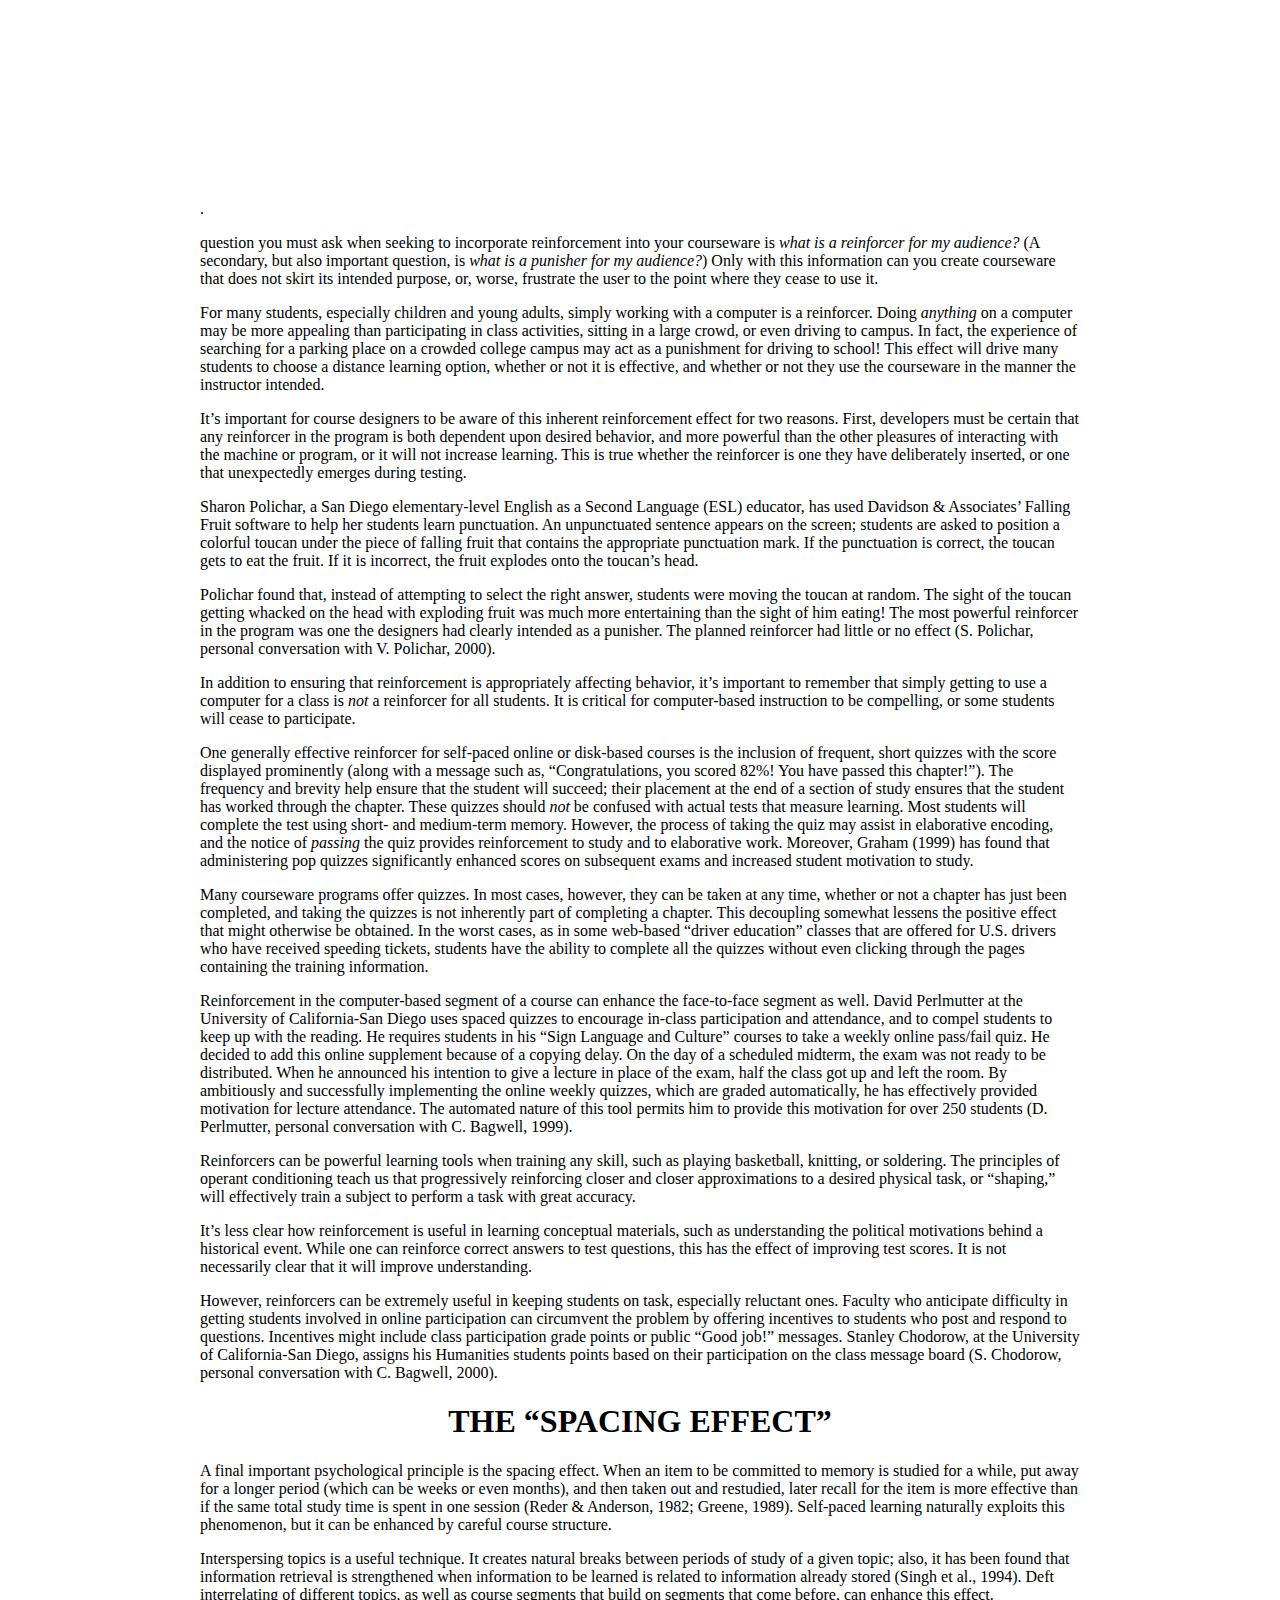
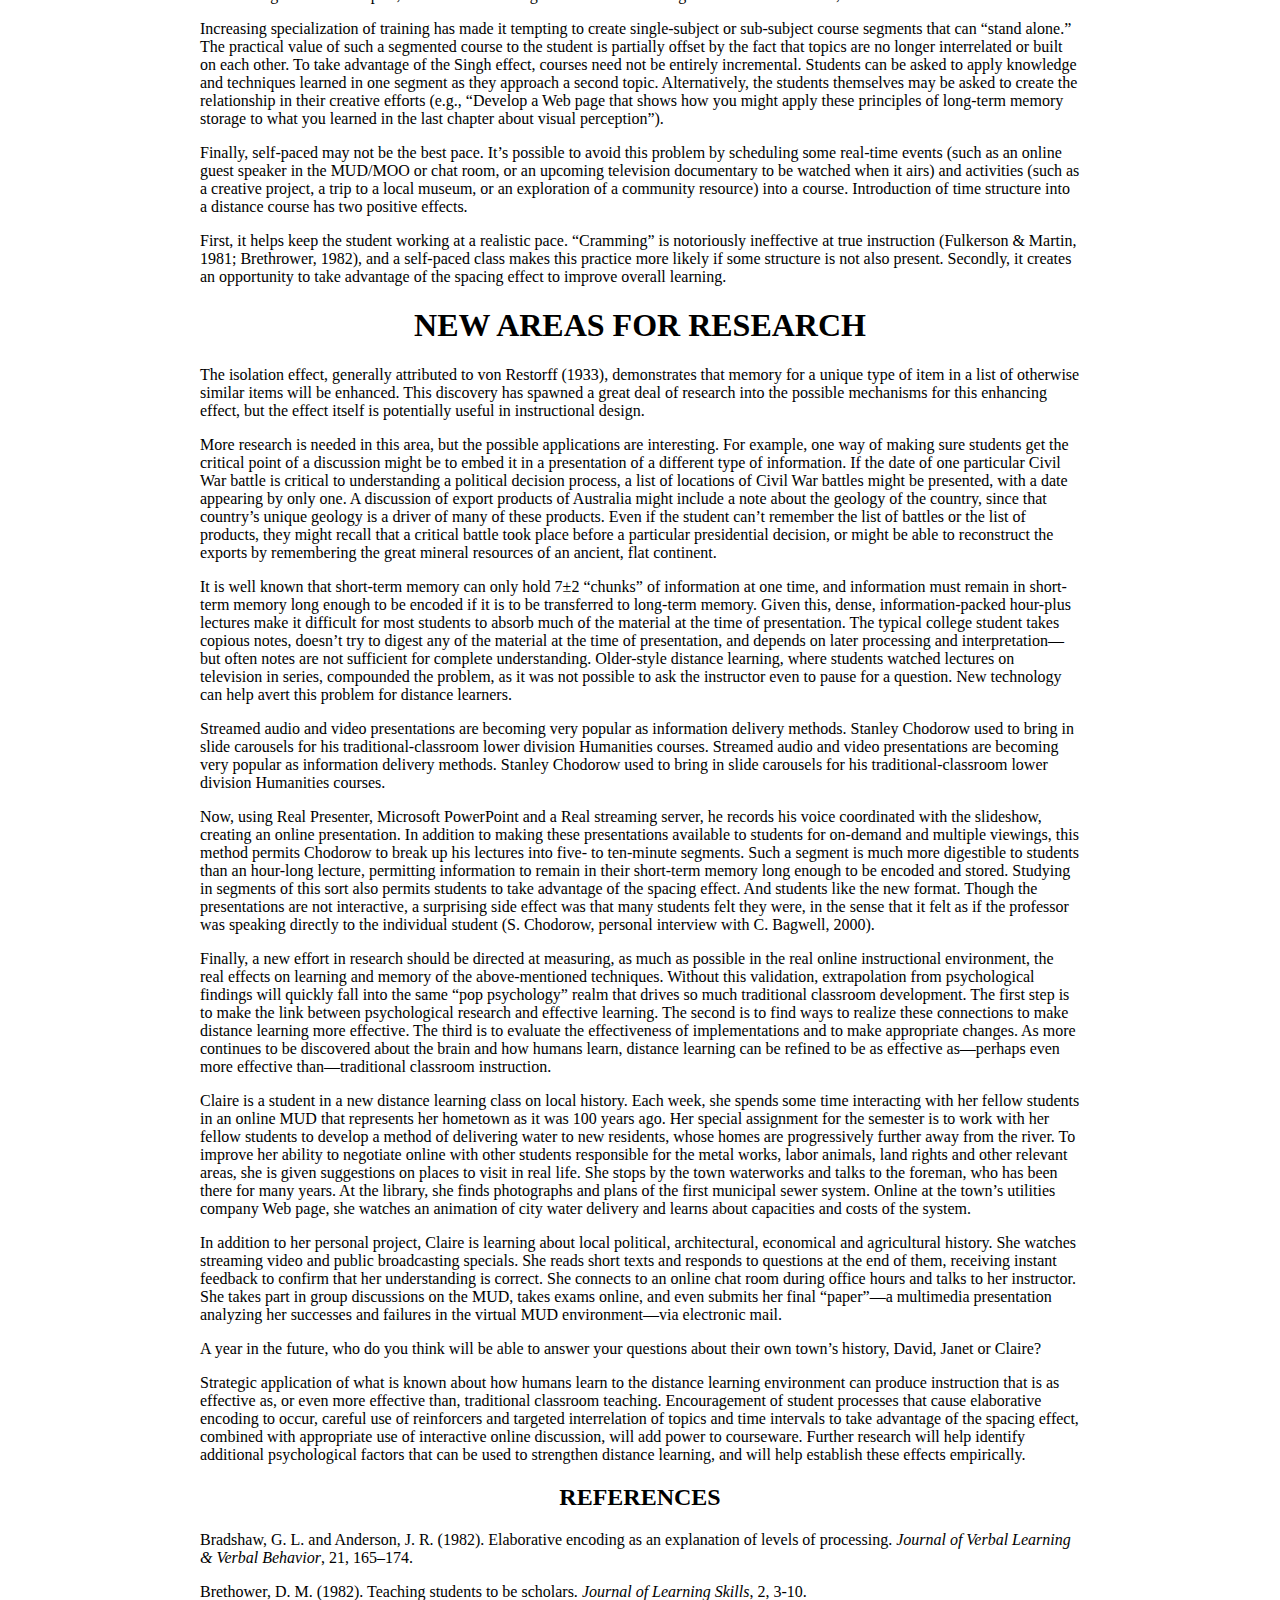
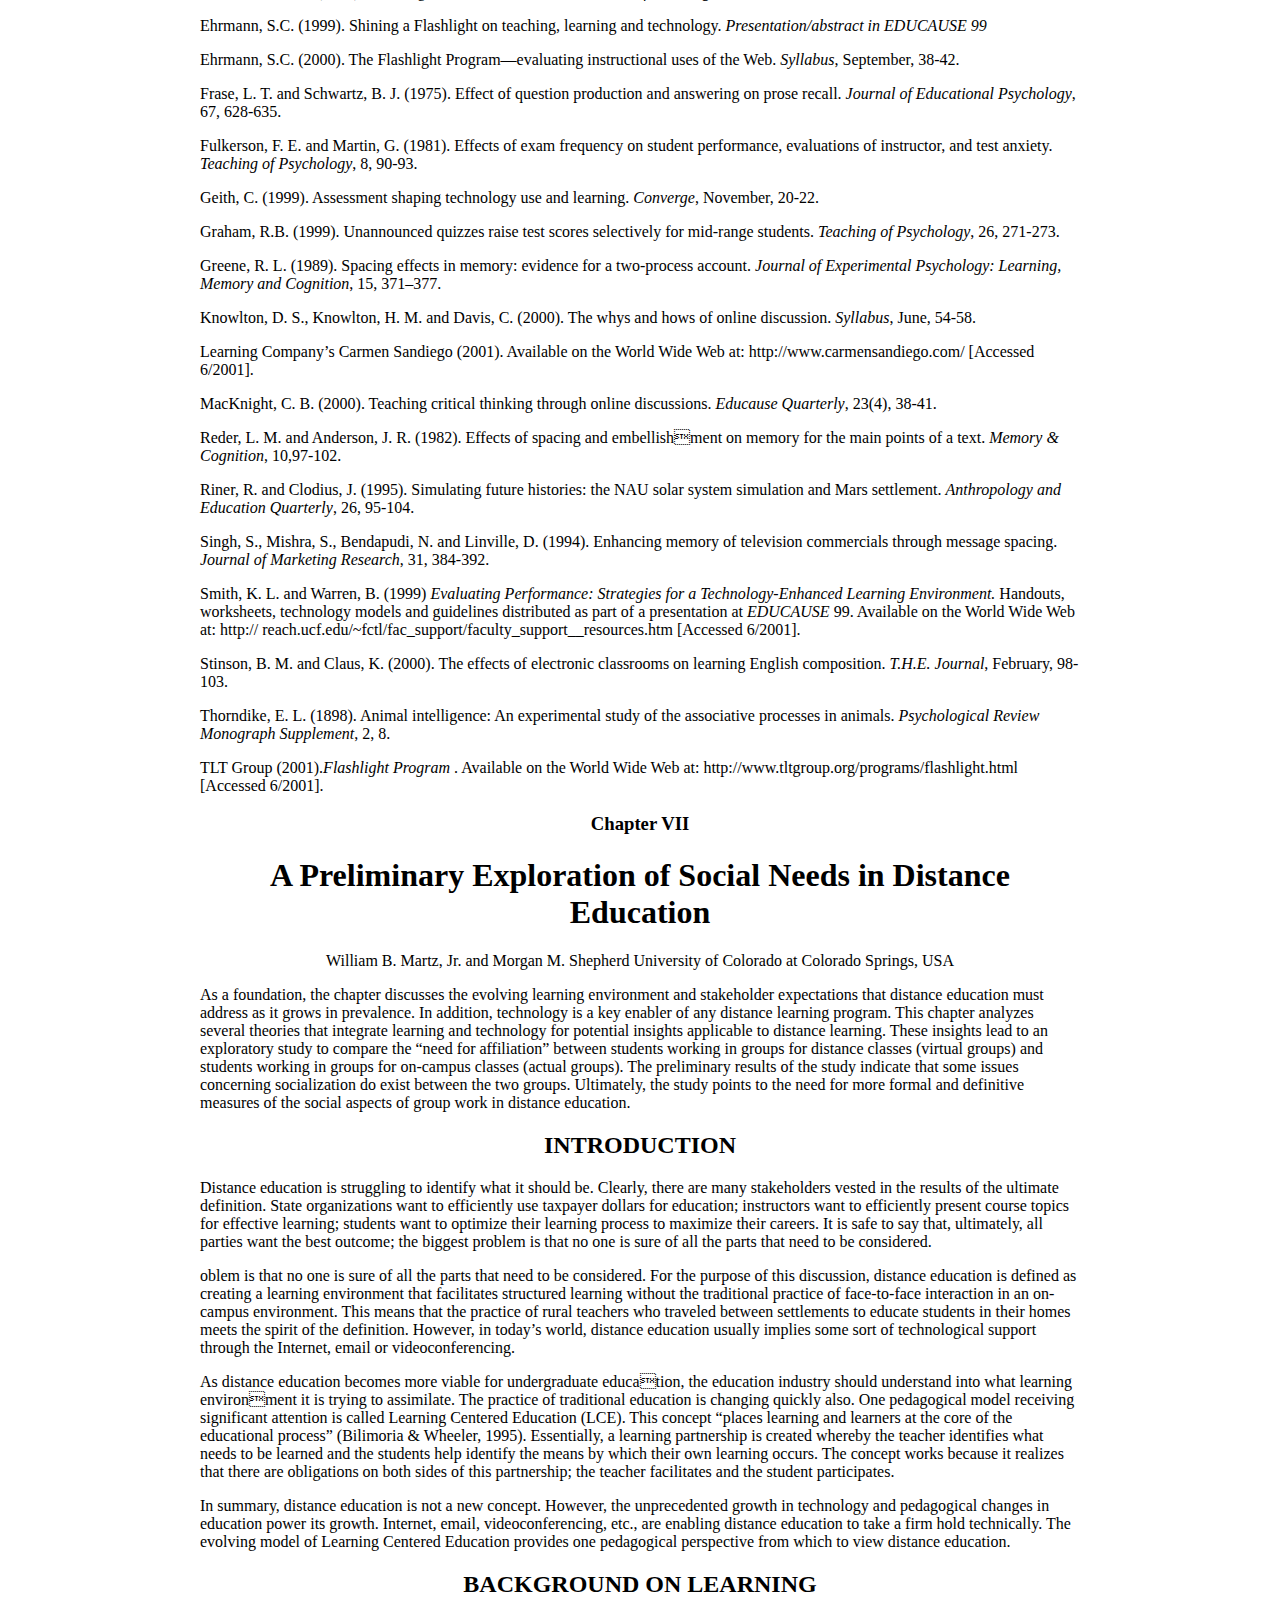
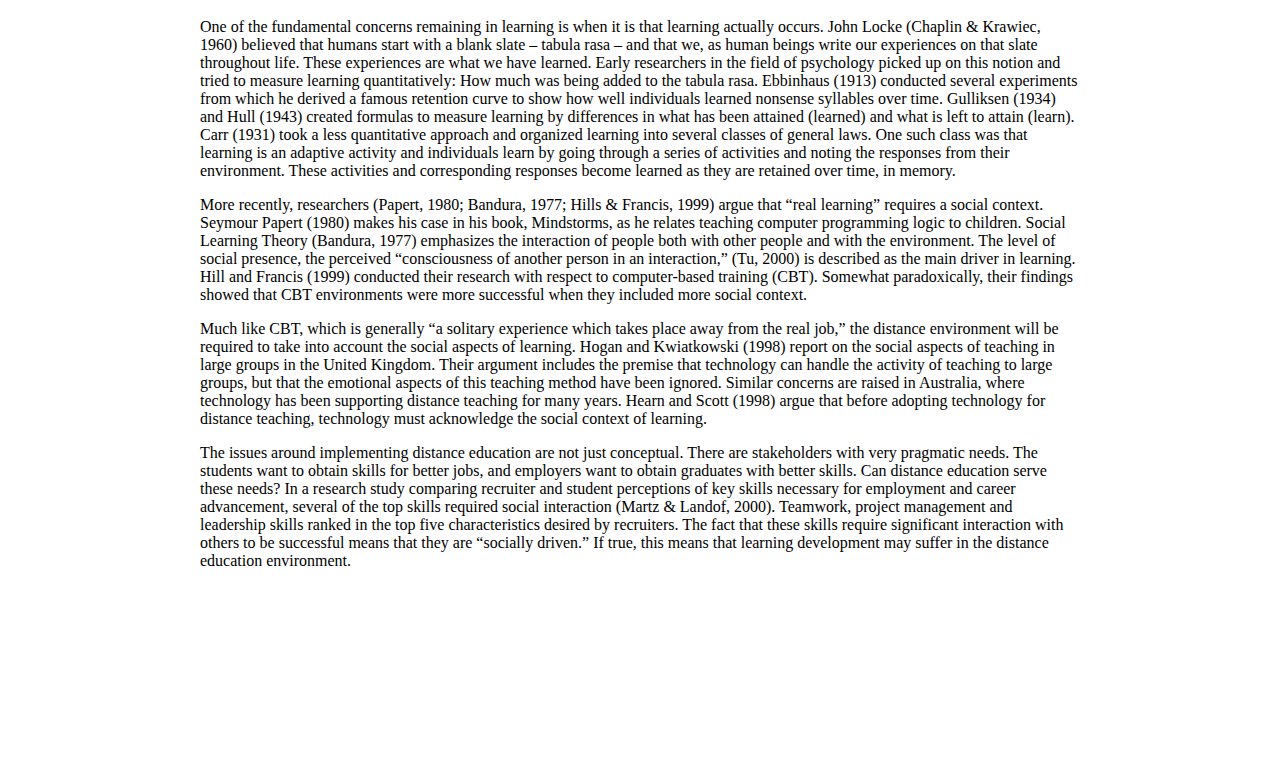
==== index.html @ ffab9564 "Update and rename index-1.html to index.html" ====
<html>
    <head>
        <title>101-110 Pages</title>.
        <link rel="stylesheet" href="style.css">
        
    </head>
    <body style="padding: 15%">
        <p>question you must ask when seeking to incorporate reinforcement into your
courseware is <i>what is a reinforcer for my audience?</i> (A secondary, but also
important question, is <i>what is a punisher for my audience?</i>) Only with this
information can you create courseware that does not skirt its intended
purpose, or, worse, frustrate the user to the point where they cease to use it.</p>
        <p>For many students, especially children and young adults, simply working
with a computer is a reinforcer. Doing <i>anything</i> on a computer may be more
appealing than participating in class activities, sitting in a large crowd, or even
driving to campus. In fact, the experience of searching for a parking place on
a crowded college campus may act as a punishment for driving to school! This
effect will drive many students to choose a distance learning option, whether
or not it is effective, and whether or not they use the courseware in the manner
the instructor intended.</p>
        <p>It’s important for course designers to be aware of this inherent reinforcement effect for two reasons. First, developers must be certain that any
reinforcer in the program is both dependent upon desired behavior, and more
powerful than the other pleasures of interacting with the machine or program,
or it will not increase learning. This is true whether the reinforcer is one they
have deliberately inserted, or one that unexpectedly emerges during testing.</p>
        <p>Sharon Polichar, a San Diego elementary-level English as a Second
Language (ESL) educator, has used Davidson &amp; Associates’ Falling Fruit
software to help her students learn punctuation. An unpunctuated sentence
appears on the screen; students are asked to position a colorful toucan under
the piece of falling fruit that contains the appropriate punctuation mark. If the
punctuation is correct, the toucan gets to eat the fruit. If it is incorrect, the fruit
explodes onto the toucan’s head.</p>
        <p>Polichar found that, instead of attempting to select the right answer,
students were moving the toucan at random. The sight of the toucan getting
whacked on the head with exploding fruit was much more entertaining than
the sight of him eating! The most powerful reinforcer in the program was one
the designers had clearly intended as a punisher. The planned reinforcer had
little or no effect (S. Polichar, personal conversation with V. Polichar, 2000).</p>
        <p>In addition to ensuring that reinforcement is appropriately affecting
behavior, it’s important to remember that simply getting to use a computer for
a class is<i> not</i> a reinforcer for all students. It is critical for computer-based
instruction to be compelling, or some students will cease to participate.</p>
        <p>One generally effective reinforcer for self-paced online or disk-based
courses is the inclusion of frequent, short quizzes with the score displayed
prominently (along with a message such as, “Congratulations, you scored
82%! You have passed this chapter!”). The frequency and brevity help ensure that the student will succeed; their placement at the end of a section of study
ensures that the student has worked through the chapter. These quizzes should
<i>not</i> be confused with actual tests that measure learning. Most students will
complete the test using short- and medium-term memory. However, the
process of taking the quiz may assist in elaborative encoding, and the notice
of <i>passing</i> the quiz provides reinforcement to study and to elaborative work. Moreover, Graham (1999) has found that administering pop quizzes significantly enhanced scores on subsequent exams and increased student motivation to study.</p>
        <p>Many courseware programs offer quizzes. In most cases, however, they
can be taken at any time, whether or not a chapter has just been completed, and
taking the quizzes is not inherently part of completing a chapter. This
decoupling somewhat lessens the positive effect that might otherwise be
obtained. In the worst cases, as in some web-based “driver education” classes
that are offered for U.S. drivers who have received speeding tickets, students
have the ability to complete all the quizzes without even clicking through the
pages containing the training information.</p>
        <p>Reinforcement in the computer-based segment of a course can enhance
the face-to-face segment as well. David Perlmutter at the University of
California-San Diego uses spaced quizzes to encourage in-class participation
and attendance, and to compel students to keep up with the reading. He
requires students in his “Sign Language and Culture” courses to take a weekly
online pass/fail quiz. He decided to add this online supplement because of a
copying delay. On the day of a scheduled midterm, the exam was not ready
to be distributed. When he announced his intention to give a lecture in
place of the exam, half the class got up and left the room. By ambitiously
and successfully implementing the online weekly quizzes, which are
graded automatically, he has effectively provided motivation for lecture
attendance. The automated nature of this tool permits him to provide this
motivation for over 250 students (D. Perlmutter, personal conversation
with C. Bagwell, 1999).</p>
        <p>Reinforcers can be powerful learning tools when training any skill, such
as playing basketball, knitting, or soldering. The principles of operant
conditioning teach us that progressively reinforcing closer and closer approximations to a desired physical task, or “shaping,” will effectively train a
subject to perform a task with great accuracy.</p>
        <p>It’s less clear how reinforcement is useful in learning conceptual materials, such as understanding the political motivations behind a historical
event. While one can reinforce correct answers to test questions, this has
the effect of improving test scores. It is not necessarily clear that it will
improve understanding.</p>
        <p>However, reinforcers can be extremely useful in keeping students on
task, especially reluctant ones. Faculty who anticipate difficulty in getting
students involved in online participation can circumvent the problem by
offering incentives to students who post and respond to questions. Incentives
might include class participation grade points or public “Good job!” messages. Stanley Chodorow, at the University of California-San Diego, assigns
his Humanities students points based on their participation on the class
message board (S. Chodorow, personal conversation with C. Bagwell, 2000).</p>
        <center><h1>THE “SPACING EFFECT”</h1></center>
        <p>A final important psychological principle is the spacing effect. When an
item to be committed to memory is studied for a while, put away for a longer
period (which can be weeks or even months), and then taken out and restudied,
later recall for the item is more effective than if the same total study time is
spent in one session (Reder &amp; Anderson, 1982; Greene, 1989). Self-paced
learning naturally exploits this phenomenon, but it can be enhanced by careful
course structure.</p>
        <p>Interspersing topics is a useful technique. It creates natural breaks
between periods of study of a given topic; also, it has been found that
information retrieval is strengthened when information to be learned is related
to information already stored (Singh et al., 1994). Deft interrelating of
different topics, as well as course segments that build on segments that come
before, can enhance this effect.</p>
        <p>Increasing specialization of training has made it tempting to create
single-subject or sub-subject course segments that can “stand alone.” The
practical value of such a segmented course to the student is partially offset by
the fact that topics are no longer interrelated or built on each other. To take
advantage of the Singh effect, courses need not be entirely incremental. Students
can be asked to apply knowledge and techniques learned in one segment as they
approach a second topic. Alternatively, the students themselves may be asked to
create the relationship in their creative efforts (e.g., “Develop a Web page that
shows how you might apply these principles of long-term memory storage to what
you learned in the last chapter about visual perception”).</p>
        <p>Finally, self-paced may not be the best pace. It’s possible to avoid this
problem by scheduling some real-time events (such as an online guest speaker
in the MUD/MOO or chat room, or an upcoming television documentary to
be watched when it airs) and activities (such as a creative project, a trip to a
local museum, or an exploration of a community resource) into a course.
Introduction of time structure into a distance course has two positive effects.</p>
        <p>First, it helps keep the student working at a realistic pace. “Cramming” is
notoriously ineffective at true instruction (Fulkerson &amp; Martin, 1981;
Brethrower, 1982), and a self-paced class makes this practice more likely if
some structure is not also present. Secondly, it creates an opportunity to take
advantage of the spacing effect to improve overall learning.</p>
        <center><h1>NEW AREAS FOR RESEARCH</h1></center>
        <p>The isolation effect, generally attributed to von Restorff (1933), demonstrates that memory for a unique type of item in a list of otherwise similar items will be enhanced. This discovery has spawned a great deal of research into the
possible mechanisms for this enhancing effect, but the effect itself is potentially useful in instructional design.</p>
        <p>More research is needed in this area, but the possible applications are
interesting. For example, one way of making sure students get the critical
point of a discussion might be to embed it in a presentation of a different type
of information. If the date of one particular Civil War battle is critical to
understanding a political decision process, a list of locations of Civil War
battles might be presented, with a date appearing by only one. A discussion
of export products of Australia might include a note about the geology of the
country, since that country’s unique geology is a driver of many of these
products. Even if the student can’t remember the list of battles or the list of
products, they might recall that a critical battle took place before a particular
presidential decision, or might be able to reconstruct the exports by remembering the great mineral resources of an ancient, flat continent.</p>
        <p>It is well known that short-term memory can only hold 7±2 “chunks” of
information at one time, and information must remain in short-term memory
long enough to be encoded if it is to be transferred to long-term memory.
Given this, dense, information-packed hour-plus lectures make it difficult for
most students to absorb much of the material at the time of presentation. The
typical college student takes copious notes, doesn’t try to digest any of the
material at the time of presentation, and depends on later processing and
interpretation—but often notes are not sufficient for complete understanding.
Older-style distance learning, where students watched lectures on television
in series, compounded the problem, as it was not possible to ask the instructor
even to pause for a question. New technology can help avert this problem for
distance learners.</p>
        <p>Streamed audio and video presentations are becoming very popular as
information delivery methods. Stanley Chodorow used to bring in slide
carousels for his traditional-classroom lower division Humanities courses.
Streamed audio and video presentations are becoming very popular as
information delivery methods. Stanley Chodorow used to bring in slide
carousels for his traditional-classroom lower division Humanities courses.</p>
        <p>Now, using Real Presenter, Microsoft PowerPoint and a Real streaming
server, he records his voice coordinated with the slideshow, creating an online
presentation. In addition to making these presentations available to students
for on-demand and multiple viewings, this method permits Chodorow to
break up his lectures into five- to ten-minute segments. Such a segment is
much more digestible to students than an hour-long lecture, permitting
information to remain in their short-term memory long enough to be encoded and
stored. Studying in segments of this sort also permits students to take advantage
of the spacing effect. And students like the new format. Though the presentations
are not interactive, a surprising side effect was that many students felt they were,
in the sense that it felt as if the professor was speaking directly to the individual
student (S. Chodorow, personal interview with C. Bagwell, 2000).</p>
        <p>Finally, a new effort in research should be directed at measuring, as much
as possible in the real online instructional environment, the real effects on
learning and memory of the above-mentioned techniques. Without this
validation, extrapolation from psychological findings will quickly fall into
the same “pop psychology” realm that drives so much traditional classroom
development. The first step is to make the link between psychological
research and effective learning. The second is to find ways to realize these
connections to make distance learning more effective. The third is to evaluate
the effectiveness of implementations and to make appropriate changes. As
more continues to be discovered about the brain and how humans learn,
distance learning can be refined to be as effective as—perhaps even more
effective than—traditional classroom instruction.</p>
        <p>Claire is a student in a new distance learning class on local history. Each
week, she spends some time interacting with her fellow students in an online
MUD that represents her hometown as it was 100 years ago. Her special
assignment for the semester is to work with her fellow students to develop a
method of delivering water to new residents, whose homes are progressively
further away from the river. To improve her ability to negotiate online with
other students responsible for the metal works, labor animals, land rights and
other relevant areas, she is given suggestions on places to visit in real life. She
stops by the town waterworks and talks to the foreman, who has been there for
many years. At the library, she finds photographs and plans of the first
municipal sewer system. Online at the town’s utilities company Web page,
she watches an animation of city water delivery and learns about capacities
and costs of the system.</p>
        <p>In addition to her personal project, Claire is learning about local political,
architectural, economical and agricultural history. She watches streaming
video and public broadcasting specials. She reads short texts and responds to
questions at the end of them, receiving instant feedback to confirm that her
understanding is correct. She connects to an online chat room during office
hours and talks to her instructor. She takes part in group discussions on the
MUD, takes exams online, and even submits her final “paper”—a multimedia
presentation analyzing her successes and failures in the virtual MUD environment—via electronic mail.</p>
        <p>A year in the future, who do you think will be able to answer your
questions about their own town’s history, David, Janet or Claire?</p>
        <p>Strategic application of what is known about how humans learn to the
distance learning environment can produce instruction that is as effective as,
or even more effective than, traditional classroom teaching. Encouragement
of student processes that cause elaborative encoding to occur, careful use of
reinforcers and targeted interrelation of topics and time intervals to take
advantage of the spacing effect, combined with appropriate use of interactive
online discussion, will add power to courseware. Further research will help
identify additional psychological factors that can be used to strengthen
distance learning, and will help establish these effects empirically.</p>
        <center><h2>REFERENCES</h2></center>
        <p>Bradshaw, G. L. and Anderson, J. R. (1982). Elaborative encoding as an
explanation of levels of processing. <i>Journal of Verbal Learning &amp;
Verbal Behavior</i>, 21, 165–174.</p>
        <p>Brethower, D. M. (1982). Teaching students to be scholars. <i>Journal of
Learning Skills</i>, 2, 3-10.</p>
        <p>Ehrmann, S.C. (1999). Shining a Flashlight on teaching, learning and technology. <i>Presentation/abstract in EDUCAUSE 99</i></p>
        <p>Ehrmann, S.C. (2000). The Flashlight Program—evaluating instructional
uses of the Web. <i>Syllabus</i>, September, 38-42.</p>
         <p>Frase, L. T. and Schwartz, B. J. (1975). Effect of question production and
answering on prose recall.<i> Journal of Educational Psychology</i>, 67, 628-635.</p>
        <p>Fulkerson, F. E. and Martin, G. (1981). Effects of exam frequency on student
performance, evaluations of instructor, and test anxiety.<i> Teaching of
Psychology</i>, 8, 90-93.</p>
        <p>Geith, C. (1999). Assessment shaping technology use and learning. <i>Converge</i>, November, 20-22.</p>
        <p>Graham, R.B. (1999). Unannounced quizzes raise test scores selectively for
mid-range students. <i>Teaching of Psychology</i>, 26, 271-273.</p>
        <p>Greene, R. L. (1989). Spacing effects in memory: evidence for a two-process
account.<i> Journal of Experimental Psychology: Learning, Memory and
Cognition</i>, 15, 371–377.</p>
        <p>Knowlton, D. S., Knowlton, H. M. and Davis, C. (2000). The whys and hows
of online discussion. <i>Syllabus</i>, June, 54-58.</p>
        <p>Learning Company’s Carmen Sandiego (2001). Available on the World Wide
Web at: http://www.carmensandiego.com/ [Accessed 6/2001].</p>
        <p>MacKnight, C. B. (2000). Teaching critical thinking through online discussions. <i>Educause Quarterly</i>, 23(4), 38-41.</p>
        <p>Reder, L. M. and Anderson, J. R. (1982). Effects of spacing and embellishment on memory for the main points of a text. <i>Memory &amp; Cognition</i>, 10,97-102.</p>
        <p>Riner, R. and Clodius, J. (1995). Simulating future histories: the NAU solar
system simulation and Mars settlement. <i>Anthropology and Education
Quarterly</i>, 26, 95-104.</p>
        <p>Singh, S., Mishra, S., Bendapudi, N. and Linville, D. (1994). Enhancing
memory of television commercials through message spacing. <i>Journal of
Marketing Research</i>, 31, 384-392.</p>
        <p>Smith, K. L. and Warren, B. (1999) <i>Evaluating Performance: Strategies for
a Technology-Enhanced Learning Environment.</i> Handouts, worksheets,
technology models and guidelines distributed as part of a presentation at
<i>EDUCAUSE</i> 99. Available on the World Wide Web at: http://
reach.ucf.edu/~fctl/fac_support/faculty_support__resources.htm [Accessed 6/2001].</p>
        <p>Stinson, B. M. and Claus, K. (2000). The effects of electronic classrooms on
learning English composition. <i>T.H.E. Journal</i>, February, 98-103.</p>
        <p>Thorndike, E. L. (1898). Animal intelligence: An experimental study of the
associative processes in animals. <i>Psychological Review Monograph
Supplement</i>, 2, 8.</p>
        <p>TLT Group (2001).<i>Flashlight Program</i> . Available on the World Wide Web
at: http://www.tltgroup.org/programs/flashlight.html [Accessed 6/2001].</p>
        <center><h3>Chapter VII</h3>
        <h1>A Preliminary Exploration of
Social Needs in Distance
Education</h1>
        <p>William B. Martz, Jr. and Morgan M. Shepherd
University of Colorado at Colorado Springs, USA</p></center>
        <p>As a foundation, the chapter discusses the evolving learning environment and
stakeholder expectations that distance education must address as it grows in
prevalence. In addition, technology is a key enabler of any distance learning
program. This chapter analyzes several theories that integrate learning and
technology for potential insights applicable to distance learning. These
insights lead to an exploratory study to compare the “need for affiliation”
between students working in groups for distance classes (virtual groups) and
students working in groups for on-campus classes (actual groups). The
preliminary results of the study indicate that some issues concerning socialization do exist between the two groups. Ultimately, the study points to the
need for more formal and definitive measures of the social aspects of group
work in distance education.</p>
        <center><h2>INTRODUCTION</h2></center>
        <p>Distance education is struggling to identify what it should be. Clearly,
there are many stakeholders vested in the results of the ultimate definition.
State organizations want to efficiently use taxpayer dollars for education;
instructors want to efficiently present course topics for effective learning;
students want to optimize their learning process to maximize their careers. It
is safe to say that, ultimately, all parties want the best outcome; the biggest
problem is that no one is sure of all the parts that need to be considered.</p>
        <p>oblem is that no one is sure of all the parts that need to be considered.
For the purpose of this discussion, distance education is defined as
creating a learning environment that facilitates structured learning without the
traditional practice of face-to-face interaction in an on-campus environment.
This means that the practice of rural teachers who traveled between settlements to educate students in their homes meets the spirit of the definition.
However, in today’s world, distance education usually implies some sort of
technological support through the Internet, email or videoconferencing.</p>
        <p>As distance education becomes more viable for undergraduate education, the education industry should understand into what learning environment it is trying to assimilate. The practice of traditional education is changing
quickly also. One pedagogical model receiving significant attention is called
Learning Centered Education (LCE). This concept “places learning and
learners at the core of the educational process” (Bilimoria &amp; Wheeler, 1995).
Essentially, a learning partnership is created whereby the teacher identifies
what needs to be learned and the students help identify the means by which
their own learning occurs. The concept works because it realizes that there are
obligations on both sides of this partnership; the teacher facilitates and the
student participates.</p>
        <p>In summary, distance education is not a new concept. However, the
unprecedented growth in technology and pedagogical changes in education
power its growth. Internet, email, videoconferencing, etc., are enabling
distance education to take a firm hold technically. The evolving model of
Learning Centered Education provides one pedagogical perspective from
which to view distance education.</p>
        <center><h2>BACKGROUND ON LEARNING</h2></center>
        <p>One of the fundamental concerns remaining in learning is when it is that
learning actually occurs. John Locke (Chaplin &amp; Krawiec, 1960) believed that
humans start with a blank slate – tabula rasa – and that we, as human beings
write our experiences on that slate throughout life. These experiences are
what we have learned. Early researchers in the field of psychology picked up
on this notion and tried to measure learning quantitatively: How much was
being added to the tabula rasa. Ebbinhaus (1913) conducted several experiments from which he derived a famous retention curve to show how well
individuals learned nonsense syllables over time. Gulliksen (1934) and Hull
(1943) created formulas to measure learning by differences in what has been
attained (learned) and what is left to attain (learn). Carr (1931) took a less
quantitative approach and organized learning into several classes of general
laws. One such class was that learning is an adaptive activity and individuals
learn by going through a series of activities and noting the responses from their
environment. These activities and corresponding responses become learned
as they are retained over time, in memory.</p>
        <p>More recently, researchers (Papert, 1980; Bandura, 1977; Hills &amp; Francis,
1999) argue that “real learning” requires a social context. Seymour Papert
(1980) makes his case in his book, Mindstorms, as he relates teaching
computer programming logic to children. Social Learning Theory (Bandura,
1977) emphasizes the interaction of people both with other people and with
the environment. The level of social presence, the perceived “consciousness
of another person in an interaction,” (Tu, 2000) is described as the main driver
in learning. Hill and Francis (1999) conducted their research with respect to
computer-based training (CBT). Somewhat paradoxically, their findings
showed that CBT environments were more successful when they included
more social context.</p>
        <p>Much like CBT, which is generally “a solitary experience which takes
place away from the real job,” the distance environment will be required to
take into account the social aspects of learning. Hogan and Kwiatkowski
(1998) report on the social aspects of teaching in large groups in the United
Kingdom. Their argument includes the premise that technology can handle
the activity of teaching to large groups, but that the emotional aspects of this
teaching method have been ignored. Similar concerns are raised in Australia,
where technology has been supporting distance teaching for many years.
Hearn and Scott (1998) argue that before adopting technology for distance
teaching, technology must acknowledge the social context of learning.</p>
        <p>The issues around implementing distance education are not just
conceptual. There are stakeholders with very pragmatic needs. The students want to obtain skills for better jobs, and employers want to obtain
graduates with better skills. Can distance education serve these needs? In
a research study comparing recruiter and student perceptions of key skills
necessary for employment and career advancement, several of the top
skills required social interaction (Martz &amp; Landof, 2000). Teamwork,
project management and leadership skills ranked in the top five characteristics desired by recruiters. The fact that these skills require significant
interaction with others to be successful means that they are “socially
driven.” If true, this means that learning development may suffer in the
distance education environment.</p>
        
        
        
        
    </body>
</html>
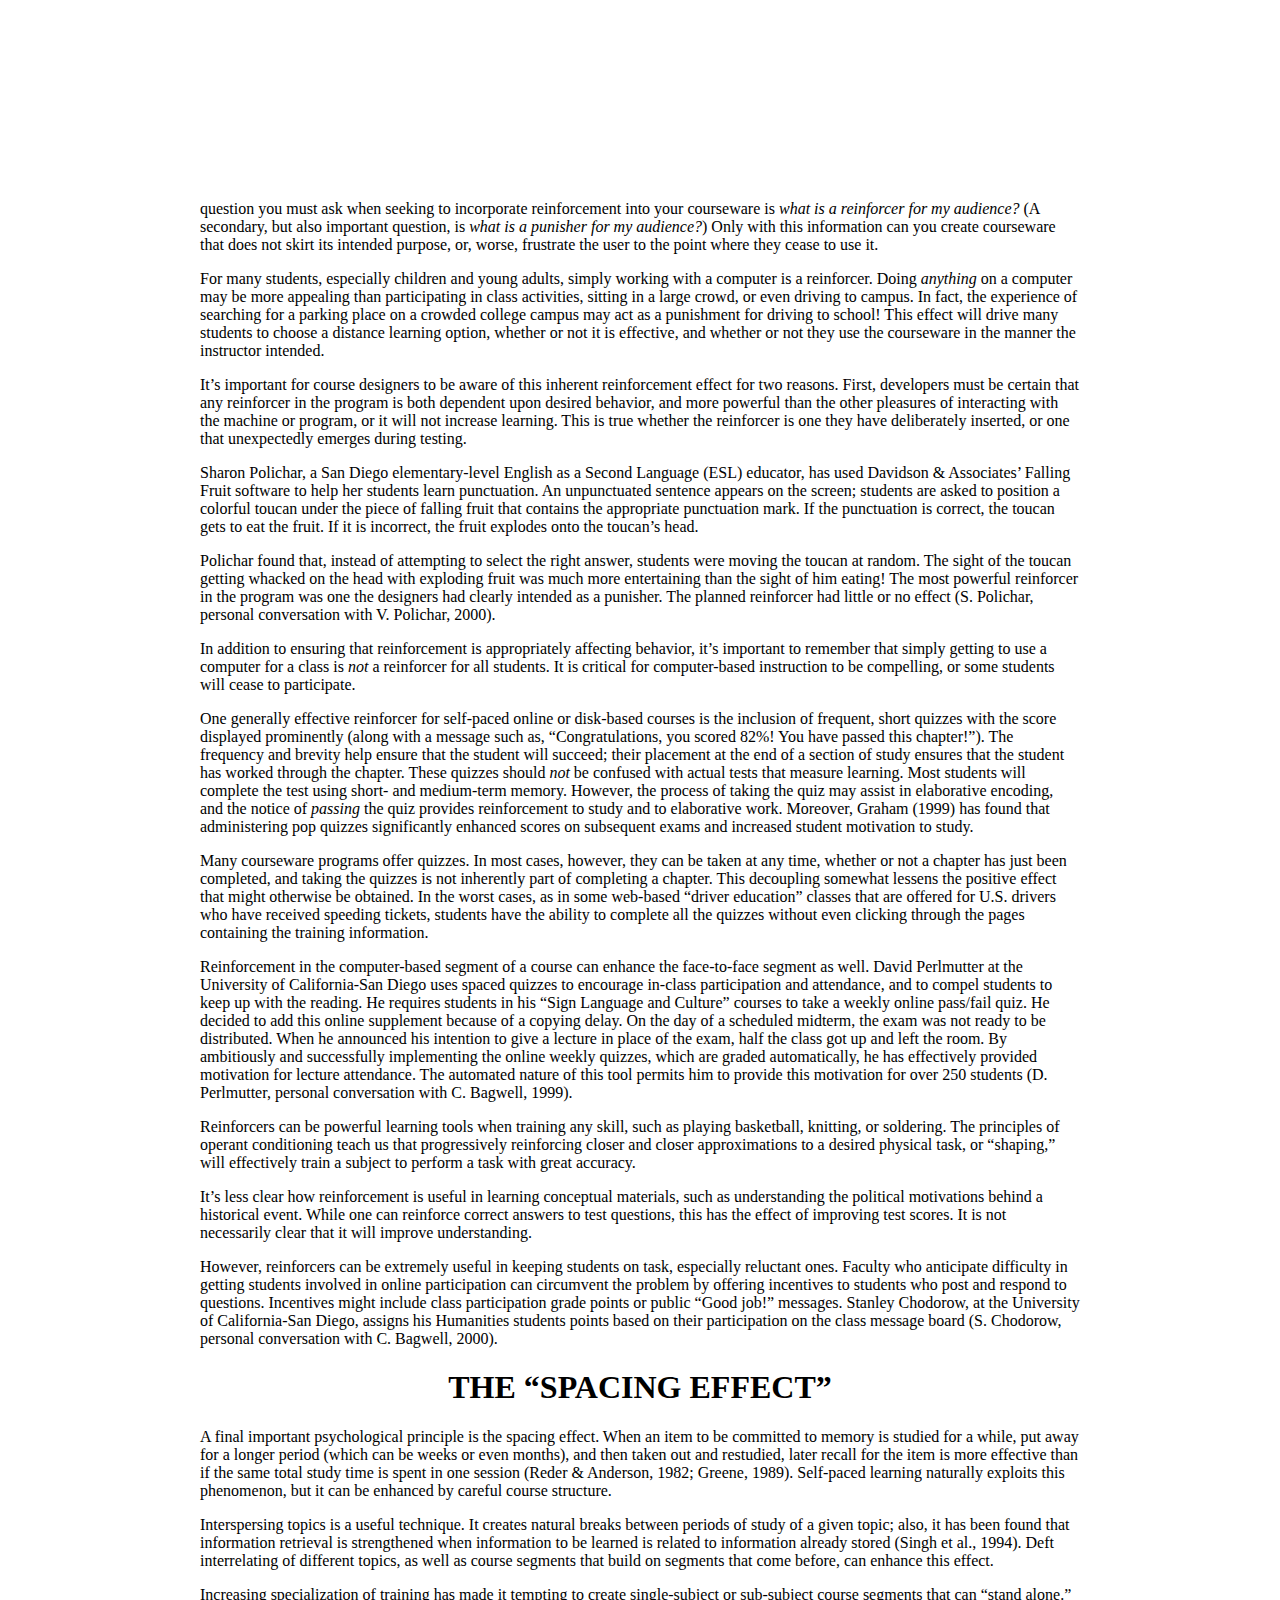
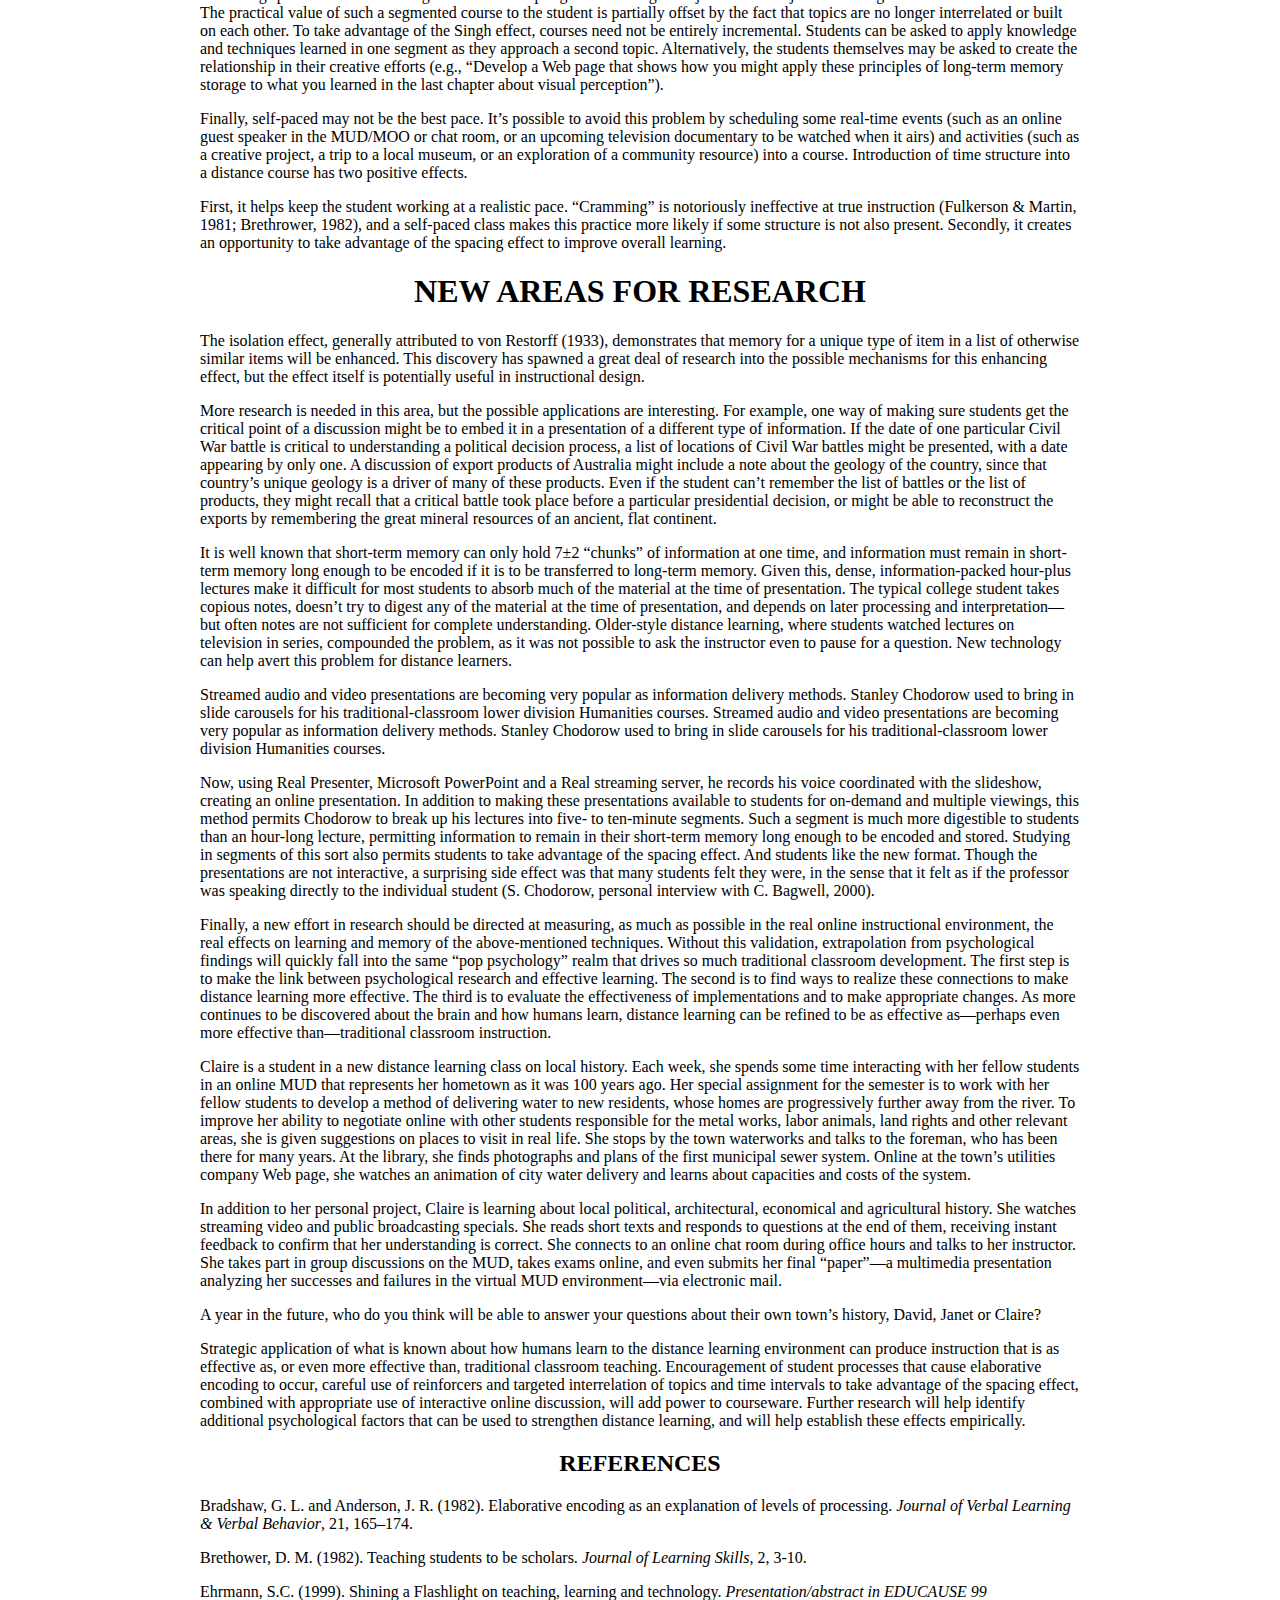
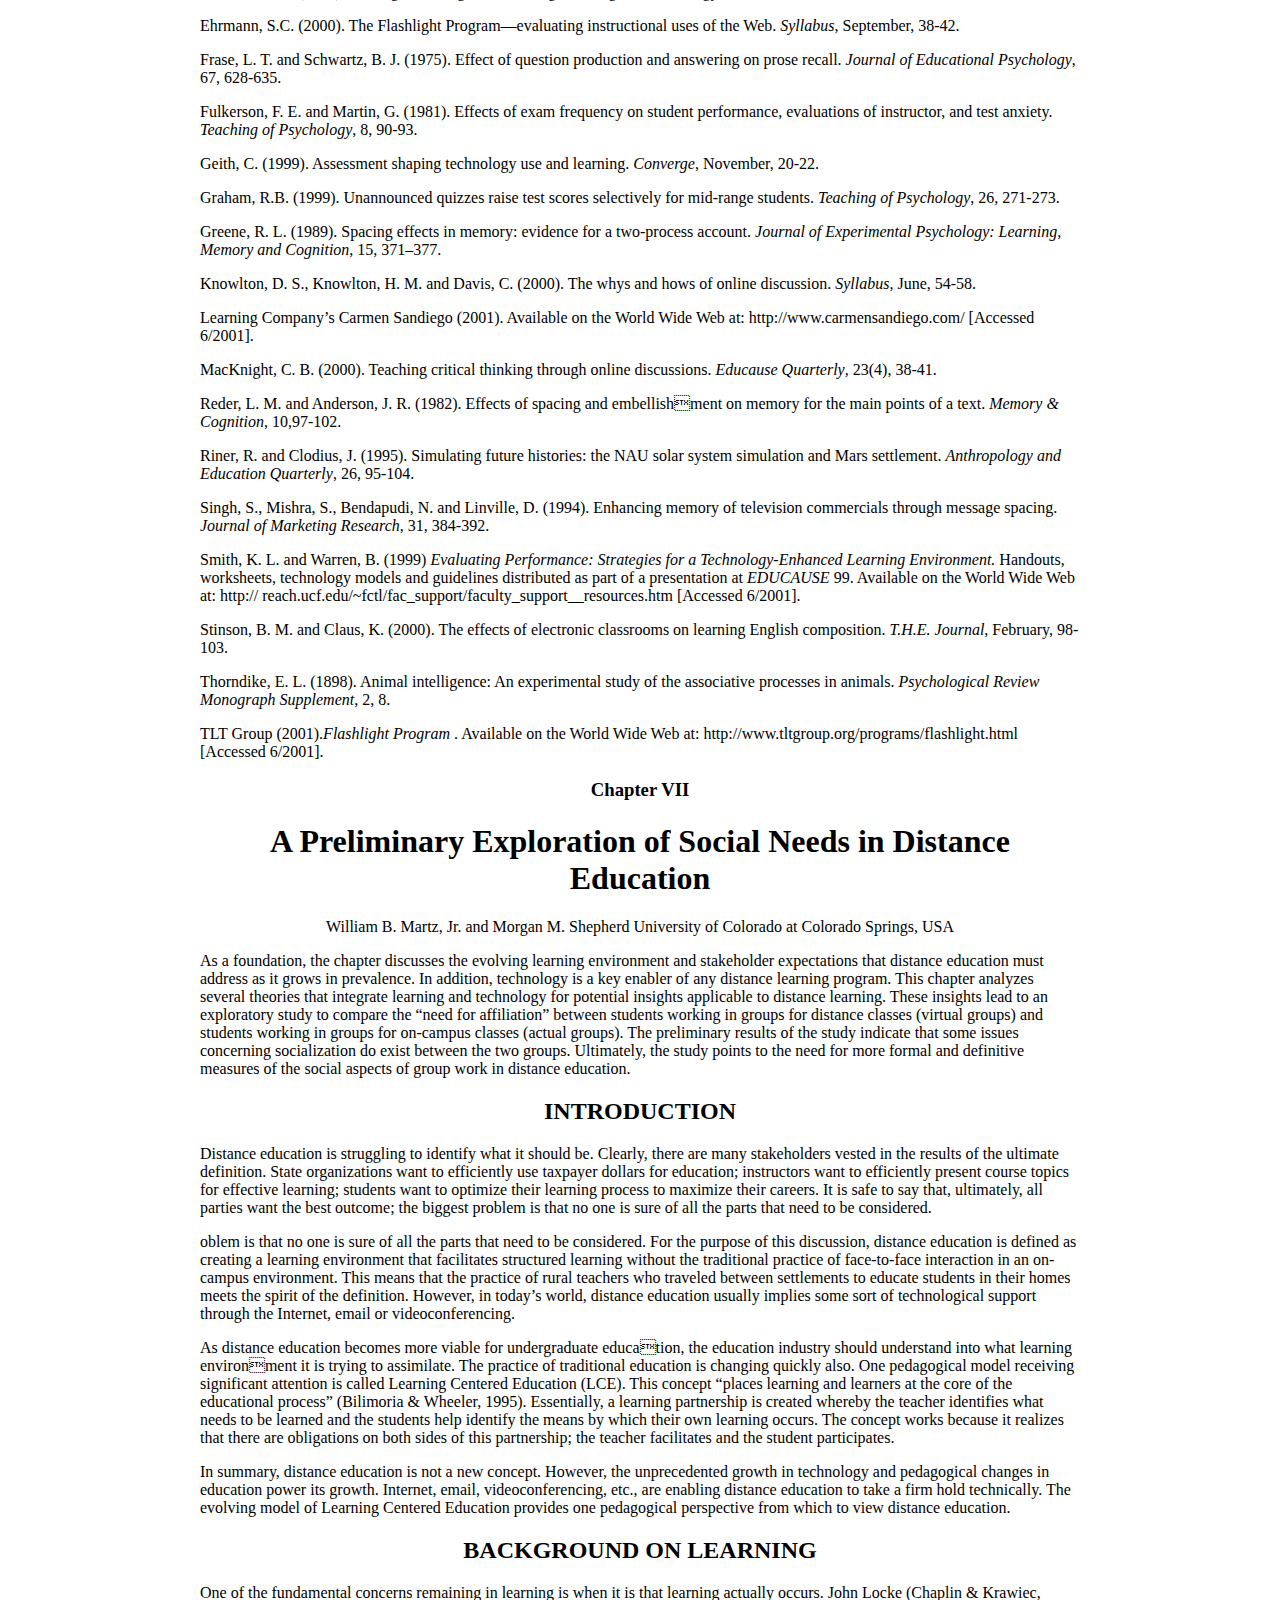
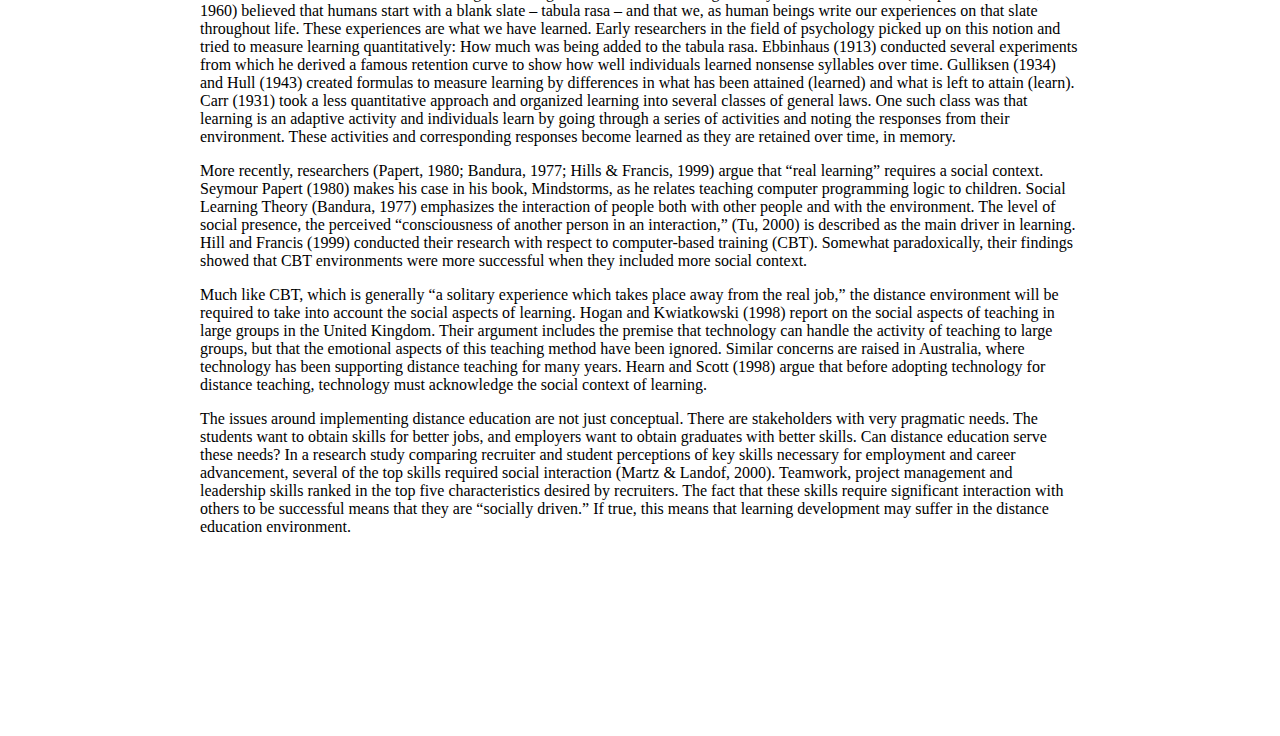
==== commit 37b251bb: "Update index.html" ====
--- a/index.html
+++ b/index.html
@@ -1,6 +1,6 @@
 <html>
     <head>
-        <title>101-110 Pages</title>.
+        <title>101-110 Pages</title>
         <link rel="stylesheet" href="style.css">
         
     </head>
